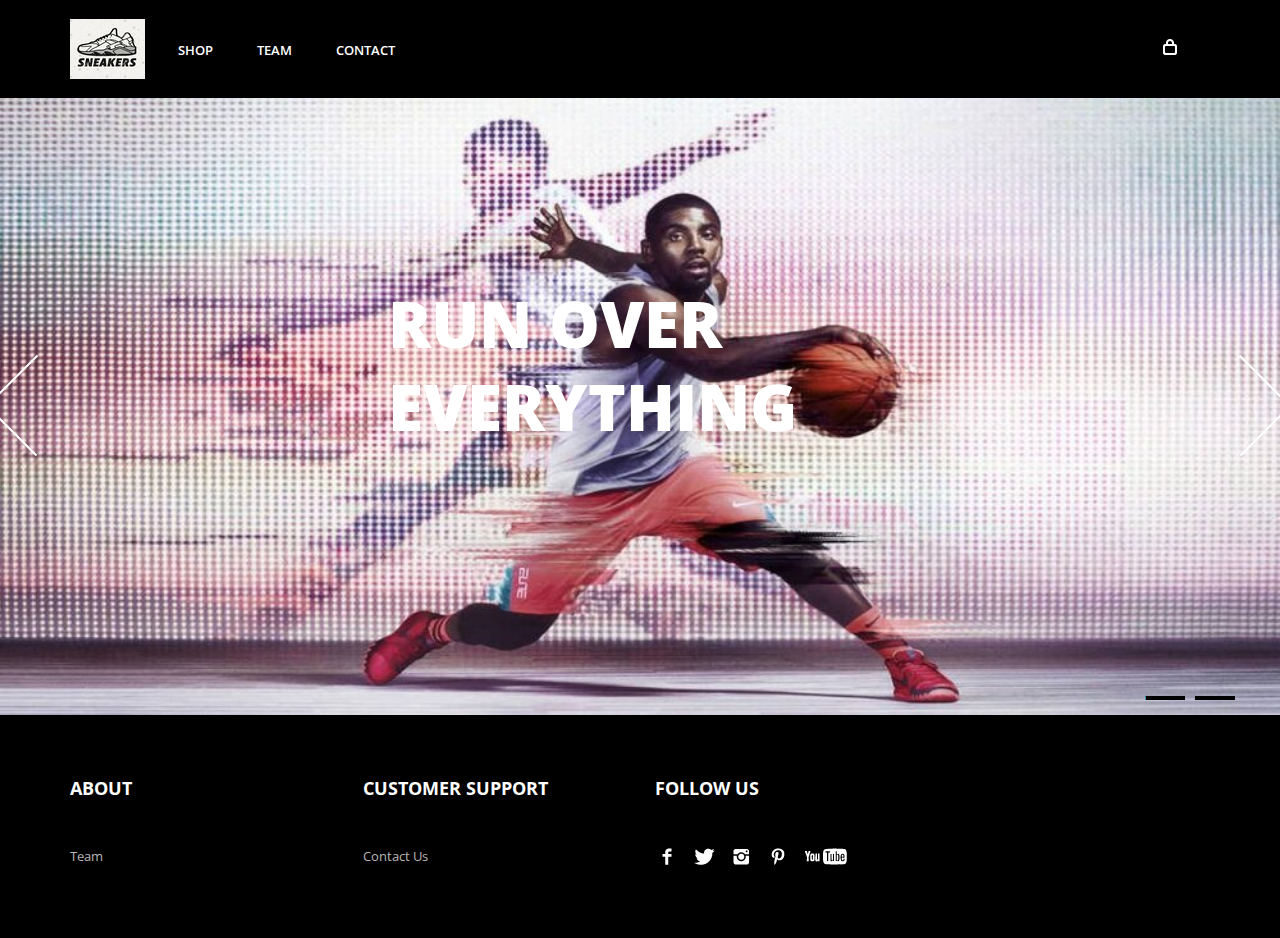
==== MyEshop/index.html @ d212ff75 "Add files via upload" ====
<!--A Design by W3layouts
Author: W3layout
Author URL: http://w3layouts.com
License: Creative Commons Attribution 3.0 Unported
License URL: http://creativecommons.org/licenses/by/3.0/
-->
<!DOCTYPE HTML>
<html>
<head>
<title>Free Snow Bootstrap Website Template | Home :: w3layouts</title>
<link href="css/bootstrap.css" rel='stylesheet' type='text/css' />
<link href="css/style.css" rel='stylesheet' type='text/css' />
<meta name="viewport" content="width=device-width, initial-scale=1, maximum-scale=1">
<meta http-equiv="Content-Type" content="text/html; charset=utf-8" />
<link href='http://fonts.googleapis.com/css?family=Open+Sans:400,300,600,700,800' rel='stylesheet' type='text/css'>
<script type="application/x-javascript"> addEventListener("load", function() { setTimeout(hideURLbar, 0); }, false); function hideURLbar(){ window.scrollTo(0,1); } </script>
<script src="js/jquery.min.js"></script>
<!--<script src="js/jquery.easydropdown.js"></script>-->
<!--start slider -->
<link rel="stylesheet" href="css/fwslider.css" media="all">
<script src="js/jquery-ui.min.js"></script>
<script src="js/fwslider.js"></script>
<!--end slider -->
<script type="text/javascript">
        $(document).ready(function() {
            $(".dropdown img.flag").addClass("flagvisibility");

            $(".dropdown dt a").click(function() {
                $(".dropdown dd ul").toggle();
            });
                        
            $(".dropdown dd ul li a").click(function() {
                var text = $(this).html();
                $(".dropdown dt a span").html(text);
                $(".dropdown dd ul").hide();
                $("#result").html("Selected value is: " + getSelectedValue("sample"));
            });
                        
            function getSelectedValue(id) {
                return $("#" + id).find("dt a span.value").html();
            }

            $(document).bind('click', function(e) {
                var $clicked = $(e.target);
                if (! $clicked.parents().hasClass("dropdown"))
                    $(".dropdown dd ul").hide();
            });


            $("#flagSwitcher").click(function() {
                $(".dropdown img.flag").toggleClass("flagvisibility");
            });
        });
     </script>
</head>
<body>
	<div class="header">
		<div class="container">
			<div class="row">
			  <div class="col-md-12">
				 <div class="header-left">
					 <div class="logo">
						<a href="index.html"><img src="images/logo.png" alt=""/></a>
					 </div>
					 <div class="menu">
						  <a class="toggleMenu" href="#"><img src="images/nav.png" alt="" /></a>
						    <ul class="nav" id="nav">
						    	<li><a href="shop.html">Shop</a></li>
						    	<li><a href="team.html">Team</a></li>
								<li><a href="contact.html">Contact</a></li>								
								<div class="clear"></div>
							</ul>
							<script type="text/javascript" src="js/responsive-nav.js"></script>
				    </div>							
	    		    <div class="clear"></div>
	    	    </div>
	            <div class="header_right">
				    <ul class="icon1 sub-icon1 profile_img">
					 <li><a class="active-icon c1" href="#"> </a>
						<ul class="sub-icon1 list">
						  <div class="product_control_buttons">
						  	<a href="#"><img src="images/edit.png" alt=""/></a>
						  		<a href="#"><img src="images/close_edit.png" alt=""/></a>
						  </div>
						   <div class="clear"></div>
						  <li class="list_img"><img src="images/1.jpg" alt=""/></li>
						  <li class="list_desc"><h4><a href="#">velit esse molestie</a></h4><span class="actual">1 x
                          $12.00</span></li>
						  <div class="login_buttons">
							 <div class="check_button"><a href="checkout.html">Check out</a></div>
							 <div class="login_button"><a href="login.html">Login</a></div>
							 <div class="clear"></div>
						  </div>
						  <div class="clear"></div>
						</ul>
					 </li>
				   </ul>
		           <div class="clear"></div>
	       </div>
	      </div>
		 </div>
	    </div>
	</div>
	<div class="banner">
	<!-- start slider -->
       <div id="fwslider">
         <div class="slider_container">
            <div class="slide"> 
                <!-- Slide image -->
               <img src="images/slider1.jpg" class="img-responsive" alt=""/>
                <!-- /Slide image -->
                <!-- Texts container -->
                <div class="slide_content">
                    <div class="slide_content_wrap">
                        <!-- Text title -->
                        <h1 class="title">Run Over<br>Everything</h1>
                        <!-- /Text title -->
                    </div>
                </div>
               <!-- /Texts container -->
            </div>
            <!-- /Duplicate to create more slides -->
            <div class="slide">
               <img src="images/slider2.png" class="img-responsive" alt=""/>
                <div class="slide_content">
                    <div class="slide_content_wrap">
                        <h1 class="title">Run Over<br>Everything</h1>
             
                    </div>
                </div>
            </div>
            <!--/slide -->
        </div>
        <div class="timers"></div>
        <div class="slidePrev"><span></span></div>
        <div class="slideNext"><span></span></div>
       </div>
       <!--/slider -->
      </div>
	    </div>
		<div class="footer">
			<div class="container">
				<div class="row">
					<div class="col-md-3">
						<ul class="footer_box">
							<h4>About</h4>
							<br>
							<li><a href="#">Team</a></li>
						</ul>
					</div>
					<div class="col-md-3">
						<ul class="footer_box">
							<h4>Customer Support</h4>
							<br>
							<li><a href="#">Contact Us</a></li>
						</ul>
					</div>
					<div class="col-md-3">
						<ul class="footer_box">
							<h4>Follow Us</h4>
							<ul class="social">	
							  <li class="facebook"><a href="#"><span> </span></a></li>
							  <li class="twitter"><a href="#"><span> </span></a></li>
							  <li class="instagram"><a href="#"><span> </span></a></li>	
							  <li class="pinterest"><a href="#"><span> </span></a></li>	
							  <li class="youtube"><a href="#"><span> </span></a></li>										  				
						    </ul>
		   					
						</ul>
					</div>
				</div>
			</div>
		</div>
</body>	
</html>
---- MyEshop/css/style.css ----
.clear{clear: both;}
h4, h5, h6,
h1, h2, h3 {margin-top: 0;}
ul, ol {margin: 0;}
p {margin: 0;}
html, body{
	font-family: 'Open Sans', sans-serif;
	background:#fff;
	font-size: 100%;
}
body a{
 	transition: 0.5s all;
	-webkit-transition: 0.5s all;
	-moz-transition: 0.5s all;
	-o-transition: 0.5s all;
}
.header{
	background:#000;
	padding: 1.5% 0;
}
.header-left{
	float:left;
	width: 59%;
}
.logo{
	float:left;
	margin-right: 2%;
}
.menu{
	 float:left;
	 margin: 17px 0 0;
}
  .menu li{
	display:inline-block;
 }
 .menu li:first-child{
   	margin-left:0;
 }
 .menu li a{
  	 display: block;
	font-size: 0.8125em;
	text-transform: uppercase;
	padding: 5px 20px;
	color: #FFF;
	-webkit-transition: all 0.3s ease;
	-moz-transition: all 0.3s ease;
	-o-transition: all 0.3s ease;
	transition: all 0.3s ease;
	font-weight: 600;
 }
 .menu li a:hover ,.menu li.active a{
	 background:#fff;
	 color:#000;
 } 
 #nav .current a {
	 color:red;
}
.toggleMenu {
    display:  none;
  	padding:4px 5px 0px 5px;
}
.nav:before,
.nav:after {
    content: " "; 
    display: table; 
}
.nav:after {
    clear: both;
}
.nav ul {
    list-style: none;
}
@media screen and (max-width:800px) {
	.active {
        display: block;
    }
    .menu li a{
    	text-align:left;
    	border-radius:0;
    	-webkit-border-radius:0;
    	-moz-border-radius:0;
    	-o-border-radius:0;
    }
    .nav {
	    list-style: none;
		width: 95%;
		position: absolute;
		right: 20px;
		background: #222;
		top: 72px;
		z-index: 111;
    }
    .nav:after {
		content: '';
		position: absolute;
		right:18px;
		top: -9px;
		border-left:10px solid rgba(0, 0, 0, 0);
		border-right:10px solid rgba(0, 0, 0, 0);
		border-bottom:10px solid #333;
	}
    .menu li a span.messages{
    	text-align:center;
    	top:15px;
    }
    .nav li ul{
    	width:100%;   	
    }
    .menu ul{
    	margin:0;
    }
    .nav > li.hover > ul {
        width:100%;
    }
    .nav > li {
        float: none;
        display:block;
    }
    .nav ul {
        display: block;
        width: 100%;
    }
   .nav > li.hover > ul , .nav li li.hover ul {
        position: static;
    }
    .nav li a{
    	border-top:1px solid #333;
    }
     .nav li:first-child a{
     	border-top:none;
     }
 }
.header_right{
	float:right;
	width:6%;
	margin-top: 16px;
}
.sb-search {
	position: absolute;
	top:7px;
	right:0px;
	width: 0%;
	min-width: 45px;
	height: 45px;
	float: right;
	overflow: hidden;
	-webkit-transition: width 0.3s;
	-moz-transition: width 0.3s;
	transition: width 0.3s;
	-webkit-backface-visibility: hidden;
}
.sb-search-input {
	position: absolute;
	top: 0;
	left: 0px;
	border: none;
	outline: none;
	background:#333;
	width: 100%;
	height:45px;
	margin: 0;
	z-index: 10;
	padding: 5px 20px;
	font-family: 'Open Sans', sans-serif;
	font-size: 13px;
	color: #ffffff;
}
.sb-search-input::-webkit-input-placeholder {
	color: #ffffff;
}
.sb-search-input:-moz-placeholder {
	color: #ffffff;
}
.sb-search-input::-moz-placeholder {
	color: #efb480;
}
.sb-search-input:-ms-input-placeholder {
	color: #ffffff;
}
.sb-icon-search,.sb-search-submit  {
	width: 45px;
	height: 45px;
	display: block;
	position: absolute;
	right: 0;
	top: 0;
	padding: 0;
	margin: 0;
	line-height: 45px;
	text-align: center;
	cursor: pointer;
}
.sb-search-submit {
	background: #333 url('../images/img-sprite.png') no-repeat 0px 1px;
	-ms-filter: "progid:DXImageTransform.Microsoft.Alpha(Opacity=0)"; /* IE 8 */
    filter: alpha(opacity=0); /* IE 5-7 */
   
	color: transparent;
	border: none;
	outline: none;
	z-index: -1;
	-webkit-appearance: none;
}
.sb-icon-search {
	color: #FFF;
background: #000 url('../images/img-sprite.png') no-repeat 0px 1px;
z-index: 90;
}
/* Open state */
.sb-search.sb-search-open,.no-js .sb-search {
	width:40%;
}
.sb-search.sb-search-open .sb-icon-search,.no-js .sb-search .sb-icon-search {
	background: #c0c0c0 url('../images/img-sprite.png') no-repeat 0px 1px;
	color: #fff;
	z-index: 11;
}
.sb-search.sb-search-open .sb-search-submit,.no-js .sb-search .sb-search-submit {
	z-index: 90;
}
/* start icon styles */
.icon1:before,.icon1:after {
	content: "";
	display: table;
}
.icon1:after {
	clear: both;
}
ul.icon1 {
	float: left;
	zoom: 1;
	list-style: none;
	padding: 0;
	margin-left:25%;
}
.icon1 li {
	float: left;
	position: relative;
}
.icon1 li:last-child{
	border-right:none;
}
.icon1 li:hover > a {
	color: #fafafa;
}
*html .icon1 li a:hover { /* IE6 only */
	color: #fafafa;
}
.icon1 ul {
	width:300px;
	margin: 20px 0 0 0;
	_margin: 0;
	opacity: 0;
	visibility: hidden;
	position: absolute;
	top:67px;
	z-index: 1;
	right: -140px;
	background: #ffffff;
	-webkit-transition: all .2s ease-in-out;
	-moz-transition: all .2s ease-in-out;
	-ms-transition: all .2s ease-in-out;
	-o-transition: all .2s ease-in-out;
	transition: all .2s ease-in-out;
	box-shadow: 0 0 10px #AAA;
	-webkit-box-shadow: 0 0 10px #AAA;
	-moz-box-shadow: 0 0 10px #AAA;
	-o-box-shadow: 0 0 10px #AAA;
}
.icon1 li:hover > ul {
	opacity: 1;
	visibility: visible;
	margin: 0;
	z-index: 9999;
}
.icon1 ul ul {
	top: 6px;
	left: 158px;
	margin: 0 0 0 20px;
}
.icon1 ul li {
	/*--float: none;--*/
	display: block;
	border: 0;
}
.icon1 ul li:first-child{
	border-top:none;
}
.icon1 ul li:first-child a{
	border-top-left-radius: 5px;
	-webkit-border-top-left-radius: 5px;
	-moz-border-top-left-radius: 5px;
	-o-border-top-left-radius: 5px;
}
.icon1 ul li:last-child {   
	-moz-box-shadow: none;
	-webkit-box-shadow: none;
	box-shadow: none;    
}
.icon1 ul a {    
	_height: 10px; /*IE6 only*/
	white-space: nowrap;
	float: none;
	text-transform: none;
}
.active-icon{
	display: block;
}
.icon1 ul li:first-child > a:after {
	content: '';
	position: absolute;
	left: 45%;
	top: -30px;
	border-left: 10px solid transparent;
	border-right:10px solid transparent;
	border-bottom:10px solid #f0f0f0;
}
.icon1 ul ul li:first-child a:after {
	left: -100px;
	top: 0%;
	margin-top: -6px;
	border-left: 0;	
	border-bottom:20px solid transparent;
	border-top: 20px solid transparent;
	border-right:20px solid #323757;
}
/* Mobile */
.icon1-trigger {
	display: none;
}
.sub-icon1 img{
	border:none;
	display:inline-block;
	vertical-align:middle;
}
li.list_img{
	float:left;
	width:26%;
}
.login_buttons{
	margin-top:23%;
}
li.list_desc{
	float:left;
	width:50%;
}
li.list_desc h4 a{
	color:#000;
	font-size:0.85em;
	text-decoration:none;
	font-weight:600;
}
li.list_desc h4 a:hover{
	color:red;
}
.c1{
	background: url(../images/img-sprite.png) no-repeat -66px -8px;
	width: 22px;
	height: 24px;
	display: inline-block;
	vertical-align: middle;
}
.icon1 .profile_img {
	margin-top: 3px;
}
.sub-icon1 ul li h3{
	text-align: center;
	font-size: 18px;
	color: #555;
	text-transform: uppercase;
	margin-bottom: 4%;
}
.sub-icon1 ul li p{
	text-align:center;
	font-size: 0.8125em;
	color: #555;
	line-height: 1.5em;
	margin:2% 0;
}
.sub-icon1.list{
	padding:20px;
}
.sub-icon1 ul li p a{
	color: #00405d;
}
.sub-icon1 ul li p a:hover{
	color: #555555;
	text-decoration:underline;
}
.product_control_buttons{
	float:right;
}
.product_control_buttons a:hover{
	opacity:0.5;
}
.button{
	text-align: center;
}
.button a{
	color:#fff;
	font-size:0.85em;
	text-transform:uppercase;
	font-weight:800;
	text-decoration:none;
	margin-left:45%;
	border: none;
	cursor: pointer;
	padding:15px 30px;
	display: inline-block;
	outline: none;
	-webkit-transition: all 0.3s;
	-moz-transition: all 0.3s;
	transition: all 0.3s;
	background: #000;
}
.button a:hover{
	background:#222;
}
.login_button{
	float:right;
}
.login_button a{
	color:#fff;
	font-size:0.85em;
	text-transform:uppercase;
	font-weight:600;
	text-decoration:none;
    border: none;
	cursor: pointer;
	padding:8px 15px; 
	display: inline-block;
	outline: none;
	-webkit-transition: all 0.3s;
	-moz-transition: all 0.3s;
	transition: all 0.3s;
	background: #000;
	margin:10px 0 0;
}
.login_button a:hover{
	background:#555;
}
.check_button{
	float:left;
}
.check_button a{
	color:#fff;
	font-size:0.85em;
	text-transform:uppercase;
	font-weight:600;
	text-decoration:none;
    border: none;
	cursor: pointer;
	padding:8px 15px; 
	display: inline-block;
	outline: none;
	-webkit-transition: all 0.3s;
	-moz-transition: all 0.3s;
	transition: all 0.3s;
	background: #000;
	margin:10px 0 0;
}
.check_button a:hover{
	background:#555;
}
/*--main--*/
.content-top{
	padding:10% 0;
}
.content-top h2{
	color: #000;
	font-size:3em;
	font-weight: 800;
	text-align: center;
	text-transform: uppercase;
	margin-bottom: 1.5%;
}
.content-top p{
	color: #000;
	font-size: 0.95em;
	text-transform: uppercase;
	text-align: center;
	font-weight: 600;
	margin-bottom:1%;
}
.content-top h3{
	color:#000;
	font-size:1.5em;
	text-transform:uppercase;
	font-weight:700;
	text-align:center;
	margin:2% 0 0 0;
}
#flexiselDemo1, #flexiselDemo2, #flexiselDemo3 {
	display: none;
}
.nbs-flexisel-container {
	position: relative;
	max-width: 100%;
}
.nbs-flexisel-ul {
	position: relative;
	width: 9999px;
	margin: 0px;
	padding: 0px;
	list-style-type: none;
	text-align: center;
}
.nbs-flexisel-inner {
	overflow: hidden;
	margin: 0 auto;
}
.nbs-flexisel-item {
	float: left;
	margin: 0px;
	padding: 0px;
	cursor: pointer;
	position: relative;
	line-height: 0px;
}
.nbs-flexisel-item > img {
	width:100%;
	cursor: pointer;
	positon: relative;
	margin-top: 10px;
	margin-bottom: 10px;
	max-width:210px;
	max-height:417px;
}
/*** Navigation ***/
.nbs-flexisel-nav-left, .nbs-flexisel-nav-right {
	width:140px;
	height: 245px;
	position: absolute;
	cursor: pointer;
	z-index: 100;
}
.nbs-flexisel-nav-left {
	left: 205px;
	background: url(../images/img-sprite.png) no-repeat -110px 1px;
}
.nbs-flexisel-nav-right {
	right:205px;
	background: url(../images/img-sprite.png) no-repeat -254px 1px;
}
.content-bottom{
	width:100%;
	background: url(../images/bg_image.jpg)no-repeat center top;
	-webkit-background-size: cover;
	-moz-background-size: cover;
	-o-background-size: cover;
	background-size: cover;
	background-position: center;
	background-size: 100% 100%;
	height:100%;
	padding:15% 0;
}
.content_bottom-text h3{
	color: #FFF;
	font-size: 3em;
	font-weight: 800;
	text-transform: uppercase;
	line-height: 1.2em;
	margin: 2% 0 10%;
}
p.m_1{
	color: #FFF;
	font-size: 0.85em;
	line-height: 2.2em;
	margin-bottom:6%;
}
p.m_2{
	color: #FFF;
	font-size: 0.85em;
	line-height: 2.2em;
}
.features{
	padding:8% 0;
}
h3.m_3{
	color: #000;
	font-size: 3em;
	font-weight: 800;
	text-align: center;
	text-transform: uppercase;
	margin-bottom:2%;
}
.close_but{
	text-align:center;
	margin-bottom:6%;
}
i.close1{
	width:46px;
	height:42px;
	background:url(../images/img-sprite.png)-196px -269px;
	display:inline-block;
}
.view {
   overflow: hidden;
   position: relative;
   text-align: center;
   cursor: default;
}
.view .mask,.view .content {
   width:263px;
   height:200px;
   position: absolute;
   overflow: hidden;
   top: 0;
   left: 0;
}
.view img {
   display: block;
   position: relative;
}
.view h2 {
   text-transform: uppercase;
   color: #fff;
   text-align: center;
   position: relative;
   font-size: 17px;
   padding: 10px;
   background: rgba(0, 0, 0, 0.8);
   margin: 20px 0 0 0;
}
.view p {
   font-style: italic;
   font-size: 12px;
   position: relative;
   color: #fff;
   padding: 10px;
   text-align: center;
}
.view a.info {
   display: inline-block;
   text-decoration: none;
   padding: 7px 14px;
   background: #000;
   color: #fff;
   text-transform: uppercase;
   -webkit-box-shadow: 0 0 1px #000;
   -moz-box-shadow: 0 0 1px #000;
   box-shadow: 0 0 1px #000;
}
.view a.info: hover {
   -webkit-box-shadow: 0 0 5px #000;
   -moz-box-shadow: 0 0 5px #000;
   box-shadow: 0 0 5px #000;
}
/* NINTH EXAMPLE*/
.view-ninth .mask-1, .view-ninth .mask-2 {
    background-color: rgba(0, 0, 0, 0.5);
    height: 361px;
    width: 361px;
    background: rgba(119, 0, 36, 0.5);
    -ms-filter: "progid:DXImageTransform.Microsoft.Alpha(Opacity=100)";
    filter: alpha(opacity=100);
    opacity: 1;
    -webkit-transition: all 0.3s ease-in-out 0.6s;
    -moz-transition: all 0.3s ease-in-out 0.6s;
    -o-transition: all 0.3s ease-in-out 0.6s;
    transition: all 0.3s ease-in-out 0.6s;
}
.view-ninth .mask-1 {
    left: auto;
    right: 0;
    -webkit-transform: rotate(56.5deg) translateX(-180px);
    -moz-transform: rotate(56.5deg) translateX(-180px);
    -o-transform: rotate(56.5deg) translateX(-180px);
    -ms-transform: rotate(56.5deg) translateX(-180px);
    transform: rotate(56.5deg) translateX(-180px);
    -webkit-transform-origin: 100% 0%;
    -moz-transform-origin: 100% 0%;
    -o-transform-origin: 100% 0%;
    -ms-transform-origin: 100% 0%;
    transform-origin: 100% 0%;
}
.view-ninth .mask-2 {
    top: auto;
    bottom: 0;
    -webkit-transform: rotate(56.5deg) translateX(180px);
    -moz-transform: rotate(56.5deg) translateX(180px);
    -o-transform: rotate(56.5deg) translateX(180px);
    -ms-transform: rotate(56.5deg) translateX(180px);
    transform: rotate(56.5deg) translateX(180px);
    -webkit-transform-origin: 0% 100%;
    -moz-transform-origin: 0% 100%;
    -o-transform-origin: 0% 100%;
    -ms-transform-origin: 0% 100%;
    transform-origin: 0% 100%;
}
.view-ninth .content {
    background: rgba(0, 0, 0, 0.9);
    height: 0;
    -ms-filter: "progid:DXImageTransform.Microsoft.Alpha(Opacity=50)";
    filter: alpha(opacity=50);
    opacity: 0.5;
    width:263px;
    overflow: hidden;
    -webkit-transform: rotate(-33.5deg) translate(-112px, 166px);
    -moz-transform: rotate(-33.5deg) translate(-112px, 166px);
    -o-transform: rotate(-33.5deg) translate(-112px, 166px);
    -ms-transform: rotate(-33.5deg) translate(-112px, 166px);
    transform: rotate(-33.5deg) translate(-112px, 166px);
    -webkit-transform-origin: 0% 100%;
    -moz-transform-origin: 0% 100%;
    -o-transform-origin: 0% 100%;
    -ms-transform-origin: 0% 100%;
    transform-origin: 0% 100%;
    -webkit-transition: all 0.4s ease-in-out 0.3s;
    -moz-transition: all 0.4s ease-in-out 0.3s;
    -o-transition: all 0.4s ease-in-out 0.3s;
    transition: all 0.4s ease-in-out 0.3s;
}
.view-ninth h2 {
    background: transparent;
    margin-top: 5px;
    border-bottom: 1px solid rgba(255, 255, 255, 0.2);
}
.view-ninth a.info {
    display: none;
}
.view-ninth:hover .content {
    height: 120px;
    width:263px;
    -ms-filter: "progid:DXImageTransform.Microsoft.Alpha(Opacity=90)";
    filter: alpha(opacity=90);
    opacity: 0.9;
    top:22px;
    -webkit-transform: rotate(0deg) translate(0, 0);
    -moz-transform: rotate(0deg) translate(0, 0);
    -o-transform: rotate(0deg) translate(0, 0);
    -ms-transform: rotate(0deg) translate(0, 0);
    transform: rotate(0deg) translate(0, 0);
}
.view-ninth:hover .mask-1, .view-ninth:hover .mask-2 {
    -webkit-transition-delay: 0s;
    -moz-transition-delay: 0s;
    -o-transition-delay: 0s;
    transition-delay: 0s;
}
.view-ninth:hover .mask-1 {
    -webkit-transform: rotate(56.5deg) translateX(1px);
    -moz-transform: rotate(56.5deg) translateX(1px);
    -o-transform: rotate(56.5deg) translateX(1px);
    -ms-transform: rotate(56.5deg) translateX(1px);
    transform: rotate(56.5deg) translateX(1px);
}
.view-ninth:hover .mask-2 {
    -webkit-transform: rotate(56.5deg) translateX(-1px);
    -moz-transform: rotate(56.5deg) translateX(-1px);
    -o-transform: rotate(56.5deg) translateX(-1px);
    -ms-transform: rotate(56.5deg) translateX(-1px);
    transform: rotate(56.5deg) translateX(-1px);
}
h4.m_4{
	margin-top:10%;
}
h4.m_4 a{
	color:#000;
	font-size:1em;
	text-decoration:none;
	font-weight:600;
}
h4.m_4 a:hover{
	color:#444;
}
p.m_5{
	color:#222;
	font-size:0.85em;
}
/*--footer--*/
.footer{
	background:#000;
	padding:5% 0;
}		
ul.footer_box{
	list-style:none;
	padding:0;
}	
ul.footer_box h4{
	color:#fff;
	font-size:1.1em;
	text-transform:uppercase;
	font-weight:700;
	margin-bottom: 8%;
}
ul.footer_box li a{
	color: #B8B6B6;
	font-size: 0.8125em;
	text-decoration:none;
	line-height: 2em;
}
ul.footer_box li a:hover{
	color:#fff;
}
.footer_search {
	margin-top: 10%;
	width:100%;
	position:relative;
}
.footer_search input[type="text"] {
	outline: none;
	padding: 12px 15px;
	outline: none;
	color: #202020;
	background: #FFF;
	border: none;
	width: 74%;
	line-height: 1.5em;
	font-size: 0.8125em;
}
.footer_search  input[type="submit"] {
	background: #C7C7C7;
	padding: 9px 19px;
	border: none;
	cursor: pointer;
	position: absolute;
	line-height: 1.6em;
	font-size: 1em;
	color: #000;
	font-weight: 800;
	outline: none;
	-webkit-transition: all 0.3s;
	-moz-transition: all 0.3s;
	transition: all 0.3s;
}
.footer_search  input[type="submit"]:hover {
	background:#222;
	color:#fff;
}
ul.social{
	list-style:none;
	padding:0;
	margin-top: 17%;
}	
ul.social li:first-child, ol li:first-child {
	margin-top: 0px;
	margin-left: 0;
}
ul.social li{
	display:inline-block;
	margin-right:8px;
}	
ul.social li a span:hover{
	opacity:0.5;
}		
li.facebook a span {
	height: 25px;
	width: 25px;
	display: block;
	background: url(../images/img-sprite.png)no-repeat -256px -276px;
}
li.twitter a span {
	height: 25px;
	width: 25px;
	display: block;
	background: url(../images/img-sprite.png)no-repeat -298px -276px;
}
li.instagram a span {
	height: 25px;
	width: 25px;
	display: block;
	background: url(../images/img-sprite.png)no-repeat -346px -276px;
}
li.pinterest a span {
	height: 25px;
	width: 25px;
	display: block;
	background: url(../images/img-sprite.png)no-repeat -391px -276px;
}	
li.youtube a span {
	height: 25px;
	width: 47px;
	display: block;
	background: url(../images/img-sprite.png)no-repeat -437px -276px;
}	
.dropdown dd, .dropdown dt, .dropdown ul { margin:0px; padding:0px; }
.dropdown dd { position:relative; }
.dropdown a, .dropdown a:visited { color:#fff; text-decoration:none; outline:none;}
.dropdown a:hover { color:#fff;}
.dropdown dt a:hover { color:#fff;}
.dropdown dt a {background:url(../images/arrow.png) no-repeat scroll right center; display:block; padding-right:20px;
}
.dropdown dt a span {cursor: pointer;
	cursor: pointer;
	display: block;
	padding:0px 10px;
	font-size: 0.85em;
	color: #FFF;
	font-weight: 400;
}
        .dropdown dd ul { background:#222 none repeat scroll 0 0;color:#fff; display:none;
                          left:0px; padding:5px 0px; position:absolute; top:13px; width:auto; min-width:200px; list-style:none;}
        .dropdown span.value { display:none;}
        .dropdown dd ul li a { padding:5px; display:block;font-size: 13px;}
        .dropdown dd ul li a:hover { background-color:#444;}
        
        .dropdown img.flag { border:none; vertical-align:middle; margin-left:10px; }
        .flagvisibility { float: right;}
        
/*--dropdown--*/
.dropdown {
    display: block;
    display: inline-block;
   	float:right;
    position: relative;
   	z-index: 9999;
   	margin:0;
}
/* ===[ For demonstration ]=== */
/* ===[ End demonstration ]=== */
.dropdown .dropdown_button {
    cursor: pointer;
    width: auto;
    display: inline-block;
    padding: 4px 12px;
   -webkit-border-radius: 2px;
    -moz-border-radius: 2px;
    border-radius: 2px;
    font-weight: bold;
    color:#fff;
    line-height:29px;
    text-decoration: none !important;
    background:#595959;
    font-size: 11px;
}
.dropdown input[type="checkbox"] + .dropdown_button .arrow {
    display: inline-block;
    width: 0px;
    height: 0px;
    border-top: 5px solid #fff;
    border-right: 5px solid transparent;
    border-left: 5px solid transparent;
}
.dropdown input[type="checkbox"]:checked + .dropdown_button .arrow { border-color: white transparent transparent transparent }
.dropdown .dropdown_content {
    position: absolute;
    border: 1px solid #777;
    padding: 0px;
    background:#595959;
    margin: 0;
    display: none;
}
.dropdown .dropdown_content li {
    list-style: none;
    margin-left: 0px;
    line-height: 16px;
    border-top: 1px solid #5F5D5D;
	border-bottom: 1px solid #555353;
    margin-top: 2px;
    margin-bottom: 2px;
}
.dropdown .dropdown_content li:hover {
    border-top-color: #555;
    border-bottom-color: #555;
    background:#444;
}
.dropdown .dropdown_content li a {
    display: block;
    padding: 2px 7px;
    padding-right: 15px;
    color:#fff;
    font-size:13px;
    text-decoration: none !important;
    white-space: nowrap;
}
.dropdown .dropdown_content li:hover a {
    color: white;
    text-decoration: none !important;
}
.dropdown input[type="checkbox"]:checked ~ .dropdown_content { display: block }
.dropdown input[type="checkbox"] { display: none }
.copy {
  float: left;
}
.copy p{
	font-size:0.8125em;
	font-weight:600;
	color:#B8B6B6;
}
.copy p a{
	color:#fff;
}
.footer_bottom{
	padding: 0 2%;
	margin-top: 5%;
}
/*--shop--*/
.shop_top{
	padding:5% 0;
}
.new-box {
	right:10px;
}
.new-box, .sale-box {
	position: absolute;
	top:16px;
	overflow: hidden;
	height: 38px;
	min-width: 70px;
	text-align: left;
	z-index: 0;
	display: inline-block;
	-webkit-transform: rotate(-90deg);
	-ms-transform: rotate(-90deg);
	transform: rotate(-90deg);
}
.new-label {
	font-size: 0.85em;
	color: #FFF;
	background:#FFAF02;
	text-transform: uppercase;
	padding:9px;
	text-align: center;
	display: block;
	min-width: 70px;
	position: absolute;
	left: 0px;
	top: 0px;
	z-index: 1;
}
.sale-box {
	left:10px;
}
.sale-label {
	font-size: 0.85em;
	color: #FFF;
	background:#E92546;
	text-transform: uppercase;
	padding:9px;
	text-align: center;
	display: block;
	min-width: 70px;
	position: absolute;
	left: 0px;
	top: 0px;
}
.shop_box{
	position:relative;
}
.shop_desc{
	border:1px solid #E0E0E0;
	padding:5%;
}
.shop_desc h3{
	margin-bottom:5px;
}
.shop_desc h3 a{
	color: #333;
	font-size: 16px;
	font-weight: 600;
	text-decoration: none;
}
.shop_desc h3 a:hover{
	color:#666;
}
.shop_desc p{
	color:#555;
	font-size:0.8125em;
	line-height:1.8em;
	margin-bottom:10px;
}
span.reducedfrom {
	text-decoration: line-through;
	margin-right: 8%;
	color: #888;
}
span.actual {
	color: #7DB122;
	font-size: 1em;
	color:#000
}
ul.buttons{
	list-style: none;
	padding: 0;
	margin-top: 10px;
}
.cart{
	float:left;
}
.shop_btn{
	float:right;
}
.shop_btn a, .cart a{
	color: #000;
	font-size: 0.8125em;
	text-transform: uppercase;
	font-weight: 600;
	text-decoration:none;
}
.shop_btn a:hover{
	color:#E92546;
}
.cart a:hover{
	color:#FFAF02;
}
.shop_box-top{
	margin-bottom:5%;
}
h3.m_2 {
	color: #555;
	margin-bottom: 20px;
	font-size: 1.5em;
	line-height: 1.2;
	font-weight: normal;
	letter-spacing: -1px;
	padding:0 1%;
	text-transform: uppercase;
}
h4.m_5{
	margin-top:7%;
}
h4.m_5 a{
	color: #555;
	font-size:0.95em;
	text-transform: uppercase;
	letter-spacing: -1px;
	text-decoration:none;
}
h4.m_5 a:hover{
	color:#000;
}
p.m_6{
	font-size:0.85em;
	color: #555;
	line-height: 1.5em;
}
.team_box{
	margin-bottom:5%;
}
ul.team_list{
	padding:0;
	list-style:none;
}
ul.team_list h4{
	color: #555;
	margin-bottom: 20px;
	font-size: 1.5em;
	line-height: 1.2;
	font-weight: normal;
	margin-top: 0px;
	letter-spacing: -1px;
	text-transform: uppercase;
}
ul.team_list li {
	list-style-image: url(../images/marker.png);
	margin: 0 0px 20px 15px;
}
ul.team_list li a {
	font-size: 0.85em;
	color: #222;
	text-transform: uppercase;
	text-decoration:none;
}
ul.team_list li a:hover {
	color:#444;
}
ul.team_list li p{
	color:#888;
	font-size:0.85em;
	line-height:1.5em;
}
p.m_7{
	color:#888;
	font-size:0.85em;
	line-height:1.5em;
	margin-bottom:2%;
}
.img_section{
	position:relative;
}
.img_section_txt {
	position: absolute;
	width: 100%;
	left: 0;
	bottom: 0;
	background:rgba(5, 5, 5, 0.43);
	-webkit-box-sizing: border-box;
	-moz-box-sizing: border-box;
	box-sizing: border-box;
	padding: 14px 10px 14px 21px;
	color: #FFF;
	-webkit-transition: all 0.6s ease;
	-moz-transition: all 0.6s ease;
	-o-transition: all 0.6s ease;
	transition: all 0.6s ease;
}
.magnifier2:hover .img_section_txt {
	background:rgba(255, 0, 0, 0.36);
}
.ex_box{
	margin-bottom:5%;
}
p.m_8{
	color:#333;
	font-size:0.85em;
	line-height:1.8em;
	margin-bottom:5%;
}
.address p {
	font-size:0.85em;
	line-height:2em;
}
.address p span:hover {
	text-decoration: none;
}
.address p span {
	text-decoration: underline;
	color: #555;
	cursor: pointer;
}
.contact{
	margin-top: 5%;
}
.to{
	float:left;
	width:50%;
}
.to input[type="text"] {
	padding: 10px;
	width:95%;
	font-size: 0.85em;
	font-family: 'Open Sans', sans-serif;
	margin: 10px 0;
	border: none;
	color: #888;
	background:#F8F8F8;
	float: left;
	outline: none;
	border:1px solid #DFE0E2;
}
.to input[type="text"]:hover, .text input[type="text"], .text textarea:hover{
	border-color:#E25050;
}
.text {
	width:50%;
	float:left;
}
.text input[type="text"], .text textarea {
	width:100%;
	font-size: 0.85em;
	margin: 10px 0;
	border: none;
	color: #888;
	font-family: 'Open Sans', sans-serif;
	outline: none;
	background:#F8F8F8;
	height: 100px;
	padding: 10px;
	resize: none;
	border:1px solid #DFE0E2;
}
.form-submit{
	float:right;
}
.form-submit input[type="submit"] {
	color: #FFF;
	font-family: 'Open Sans', sans-serif;
	font-size: 0.95em;
	font-weight: normal;
	padding:15px 40px;
	text-transform: uppercase;
	background:#E25050;
	display: inline-block;
	-webkit-transition: all 0.3s ease-out;
	-moz-transition: all 0.3s ease-out;
	-ms-transition: all 0.3s ease-out;
	-o-transition: all 0.3s ease-out;
	transition: all 0.3s ease-out;
	font-weight: 100;
	border: none;
	cursor: pointer;
	outline:none;
}
.form-submit input[type="submit"]:hover {
	background:#333;
}
/*--single--*/
.single_image{
	width:36.5%;
	float: left;
	margin-right: 2.6%;
}
.single_right{
	width: 60.5%;
	float: left;
}
.single_right h3{
	color: #222;
	font-size: 1.1em;
	text-transform: uppercase;
	margin-bottom: 10px;
	font-weight: 700;
}
.btn1-default1 {
	outline: none;
	border: 1px solid #CACACA;
	background: #FFF;
	padding: 5px 10px;
	font-size: 0.85em;
}
.btn1-twitter:hover {
	color: #FFF;
	background-color: #00AAF0;
}
i.icon-twitter{
	height: 20px;
	width: 20px;
	background: url(../images/img-sprite.png)no-repeat -260px -318px;
	float: left;
	margin-right: 2px;
}
.btn1-twitter:hover i{
	background: url(../images/img-sprite.png)no-repeat -260px -341px;
}
i.icon-facebook{
	height: 20px;
	width: 20px;
	background: url(../images/img-sprite.png)no-repeat -292px -317px;
	float: left;
	margin-right: 2px;
}
.btn1-facebook:hover i{
	background: url(../images/img-sprite.png)no-repeat -292px -341px;
}
.btn1-facebook:hover {
	color: #FFF;
	background-color:#435F9F;
}
i.icon-google{
	height: 20px;
	width: 20px;
	background: url(../images/img-sprite.png)no-repeat -321px -317px;
	float: left;
	margin-right: 2px;
}
.btn1-google:hover i{
	background: url(../images/img-sprite.png)no-repeat -321px -341px;
}
.btn1-google:hover {
	color: #FFF;
	background-color:#E04B34;
}
i.icon-pinterest{
	height: 20px;
	width: 20px;
	background: url(../images/img-sprite.png)no-repeat -353px -318px;
	float: left;
	margin-right: 2px;
}
.btn1-pinterest:hover i{
	background: url(../images/img-sprite.png)no-repeat -353px -342px;
}
.btn1-pinterest:hover {
	color: #FFF;
	background-color:#CE1F21;
}
.social_buttons h4{
	color: #08080B;
	font-weight: 700;
	font-size: 0.8125em;
	padding-bottom: 0.5em;
	display: block;
	text-transform:uppercase;
	margin-bottom:5px;
}
p.m_10{
	color: #333;
	font-size: 0.8125em;
	line-height: 1.8em;
	margin-bottom:5%;
}
.btn_form{
	margin-bottom:5%;
}
.btn_form form input[type="submit"] {
	font-family: 'Open Sans', sans-serif;
	cursor: pointer;
	border: none;
	outline: none;
	display: inline-block;
	font-size: 0.85em;
	padding: 10px 30px;
	background: #333;
	color: #FFF;
	text-transform: uppercase;
	-webkit-transition: all 0.3s ease-in-out;
	-moz-transition: all 0.3s ease-in-out;
	-o-transition: all 0.3s ease-in-out;
	transition: all 0.3s ease-in-out;
}
.btn_form form input[type="submit"]:hover {
	background: #FFAF02;
}
ul.add-to-links {
	margin-bottom: 3%;
	list-style: none;
	padding: 0;
}
ul.add-to-links img {
	vertical-align: middle;
}
ul.add-to-links a {
	color: #000;
	font-size: 0.85em;
}
ul.product-colors{
	list-style:none;
	padding:0;
	margin-bottom: 5%;
}
.product-colors h3, .prosuct-qty span {
	color: #08080B;
	font-weight: 700;
	font-size: 0.8125em;
	padding-bottom: 0.5em;
	display: block;
	text-transform: uppercase;
	margin-bottom: 5px;
}
.product-colors li {
	display: inline-block;
}
.product-colors li a span {
	width: 32px;
	height: 32px;
	display: inline-block;
}
.color1 span {
	background:#45BF55;
}
.color2 span {
	background:#0AA5E2;
}
.color3 span {
	background:#EE82EE;
}
.color4 span {
	background:orange;
}
.color4 span {
	background:gray;
}
.color5 span {
	background:yellow;
}
.color6 span {
	background:red;
}
.box-info-product{
	background: #FFF;
	border: 1px solid #D2D0D0;
	border-top: 1px solid #B0AFAF;
	border-bottom: 1px solid #B0AFAF;
	padding:7%;
}
p.price2{
	color:#333;
	font-size:2em;
	font-weight:700;
	margin-bottom: 5%;
}
.prosuct-qty {
	margin-bottom: 1.5em;
	padding:0;
}
.prosuct-qty select {
	font-family: 'Open Sans', sans-serif;
	border: 1px solid #EEE;
	padding: 5% 41%;
	font-size: 1em;
	outline: none;
}
.prosuct-qty option {
	border: 1px solid #EEE;
	font-family: 'Open Sans', sans-serif;
}
.box-info-product .exclusive {
	border:none;
	outline: none;
	position: relative;
	display: block;
	background:#E25050;
}
.box-info-product .exclusive span {
	font-weight: 700;
	font-size: 20px;
	line-height: 22px;
	padding: 12px 36px 14px 60px;
	color: #FFF;
	display: block !important;
}
.box-info-product .exclusive:after {
	border-left: 1px solid #fff;
	position: absolute;
	top: 0;
	bottom: 0;
	left: 51px;
	content: "";
	width: 1px;
	z-index: 2;
}
.box-info-product .exclusive:before {
	background: url(../images/img-sprite.png)no-repeat -401px -308px;
	position: absolute;
	top: 0;
	left: 0;
	bottom: 0;
	color: #FFF;
	font-size: 25px;
	line-height: 47px;
	content: "";
	z-index: 2;
	width: 51px;
	text-align: center;
}
.box-info-product .exclusive:hover {
	background: #303030;
	background-position: 0 0;
}
.desc{
	margin-bottom:5%;
}
.desc h4{
	color:#333;
	font-size:1.5em;
	margin-bottom:1%;
	text-transform:uppercase;
}
.desc p{
	color:#555;
	font-size:0.85em;
	line-height:1.8em;
}
h4.m_11{
	color:#333;
	font-size:1.2em;
	text-transform:uppercase;
	padding:0 1%;
	margin-bottom:2%;
}
h4.m_12{
	color: #08080B;
	font-weight: 700;
	font-size: 0.8125em;
	padding-bottom: 0.5em;
	display: block;
	text-transform: uppercase;
}
ul.options{
	list-style:none;
	padding:0;
	margin-bottom:7%;
}
ul.options li {
	margin: 0 1% 0 0;
	display: inline-block;
}
ul.options li a {
	color: #000;
	font-size: 0.8125em;
	padding: 5px 10px;
	border: 1px solid #DFDDDD;
	text-decoration:none;
}
ul.options li a:hover {
	border: 1px solid #FFAF02;
}
/*--checkout--*/
p.cart {
	color: #555;
	font-size: 0.85em;
	line-height: 1.8em;
}
/*--login--*/
.login-page {
	border-right: 1px solid #EEE;
	padding-right: 5%;
}
h4.title {
	color:#000;
	margin-bottom: 0.5em;
	font-size: 1em;
	line-height: 1.2;
	font-weight: normal;
	margin-top: 0px;
	letter-spacing: -1px;
	text-transform: uppercase;
	border-bottom: 1px solid #ECECEC;
	padding-bottom: 13px;
}
.login-page p {
	color: #555;
	font-size: 0.85em;
	line-height: 1.8em;
}
.button1 input[type="submit"] {
	background: #000;
	border: none;
	color: #FFF;
	padding: 10px 20px;
	cursor: pointer;
	float: right;
	font-family: 'Open Sans', sans-serif;
	outline: none;
	font-size: 1em;
}
.button1 input[type="submit"]:hover {
	background: #555;
}
#login-form label {
	color: #777;
	line-height: 2.8em;
	font-size: 0.95em;
	font-weight: 400;
	margin: 0;
	display: block;
}
input.inputbox, input.required, div.k2AccountPage input[type="text"] {
	background: #FFF;
	outline-color: #00BFF0;
	border: 1px solid #EEE;
	color: inherit;
	padding: 7px 20px;
	width: 100%;
	font-family: 'Open Sans', sans-serif;
	font-size: 0.85em;
}
.remember {
	margin-top: 6%;
}
p#login-form-remember {
	float: left;
}
fieldset.input input[type="submit"] {
	background: #000;
	border: none;
	color: #FFF;
	padding: 10px 30px;
	cursor: pointer;
	float: right;
	font-family: 'Open Sans', sans-serif;
	outline: none;
	font-size:1em;
}
fieldset.input input[type="submit"]:hover {
	background:#555;
}
#login-form label a {
	color: #777;
	color:0.85em;
}
#login-form label a:hover {
	color:#00BFF0;
}
.button1 {
	float: right;
	margin-top: 8%;
}
/*--register--*/
.register-top-grid h3, .register-bottom-grid h3 {
	color:#000;
	font-size: 1em;
	padding-bottom: 5px;
	margin: 0;
}
.register-top-grid div, .register-bottom-grid div {
	width: 48%;
	float: left;
	margin: 10px 0;
}
.register-top-grid span, .register-bottom-grid span {
	color:#555;
	font-size: 0.8125em;
	padding-bottom: 0.2em;
	display: block;
	text-transform: uppercase;
}
.register-top-grid input[type="text"], .register-bottom-grid input[type="text"] {
	border: 1px solid #EEE;
	outline-color:#00BFF0;
	width: 96%;
	font-size: 1em;
	padding: 0.5em;
	font-family: 'Open Sans', sans-serif;
}
.checkbox {
	margin-bottom: 4px;
	padding-left: 27px;
	font-size: 1.1em;
	line-height: 27px;
	cursor: pointer;
}
.checkbox {
	float: left;
	margin-left: 8px;
	position: relative;
	font-weight: 600;
}
.checkbox:last-child {
	margin-bottom: 4px;
}
.checkbox:last-child {
	margin-bottom: 0;
}
.news-letter {
	color: #555;
	font-weight:600;
	font-size: 0.85em;
	margin-bottom: 1em;
	display: block;
	text-transform: uppercase;
	transition: 0.5s all;
	-webkit-transition: 0.5s all;
	-moz-transition: 0.5s all;
	-o-transition: 0.5s all;
	clear: both;
}
.checkbox i {
	position: absolute;
	bottom: 5px;
	left: 0;
	display: block;
	width:20px;
	height:20px;
	outline: none;
	border: 2px solid #DDD;
}
.checkbox input + i:after {
	content: '';
	background: url("../images/tick1.png") no-repeat 1px 2px;
	top: -1px;
	left: -1px;
	width: 15px;
	height: 15px;
	font: normal 12px/16px FontAwesome;
	text-align: center;
}
.checkbox input + i:after {
	position: absolute;
	opacity: 0;
	transition: opacity 0.1s;
	-o-transition: opacity 0.1s;
	-ms-transition: opacity 0.1s;
	-moz-transition: opacity 0.1s;
	-webkit-transition: opacity 0.1s;
}
.checkbox input {
	position: absolute;
	left: -9999px;
}
.checkbox input:checked + i:after {
	opacity: 1;
}
.news-letter:hover {
	color:#00BFF0;
}
.register-grids form input[type="submit"] {
	background:#E25050;
	color: #FFF;
	font-size: 0.8em;
	padding:0.8em 2.2em;
	border:none;
	transition: 0.5s all;
	-webkit-transition: 0.5s all;
	-moz-transition: 0.5s all;
	-o-transition: 0.5s all;
	display: inline-block;
	font-family: 'Open Sans', sans-serif;
	cursor: pointer;
	outline: none;
	text-transform: uppercase;
}
.register-grids form input[type="submit"]:hover {
	background:#555;
}
/*--responsive design--*/
@media (max-width:1366px){
.icon1 ul {
	width: 270px;
	top: 64px;
	right: -98px;
 }
.button a {
 	margin-left: 71%;
 }
}
@media (max-width:1280px){
.icon1 ul {
	width: 270px;
	top: 63px;
	right: -55px;
 }
}	
@media (max-width:1024px){
.menu li a {	
	padding: 5px 10px;
 }
.header_right {
	width: 7%;
 }
.icon1 ul {
	width: 250px;
	top: 59px;
	right: -25px;
 }
 .sub-icon1 ul li p {
	font-size: 0.8125em;
 }
 .button a {
	margin-left: 27%;
 }
  .nbs-flexisel-nav-left {
	left: 60px;
 }
 .nbs-flexisel-nav-right {
	right: 60px;
 }
 .content_bottom-text h3, h3.m_3, .content-top h2{
 	font-size:2.5em;
 }
 .box-info-product .exclusive span {
	font-size: 17px;
	padding: 12px 11px 14px 63px;
 }
}	
@media (max-width:800px){
.menu {
	 margin:10px 0 0;
  }
  .header_right {
	 width: 10%;
  }
  .icon1 ul {
	width: 250px;
	top: 59px;
	right: -15px;
 }
 .search {
	left: 65%;
	width: 27%;
	top: 12px;
 }
 .content_bottom-text h3, h3.m_3, .content-top h2 {
	font-size: 2em;
 }
 .nbs-flexisel-nav-left {
	left: 10px;
 }
 .nbs-flexisel-nav-right {
	right: 10px;
 }
 .view-ninth:hover .mask-1 {
	display: none;
 }
 .view-ninth:hover .mask-2 {
	display: none;
 }
 .view-ninth .mask-1,  .view-ninth .mask-2{
 	display: none;
 }
 .view-ninth:hover .content {
	height: 53%;
	width: 41%;
 }
  .top_box {
	 margin-bottom: 20px;
 }
 h4.m_4, h4.m_5{
	margin-top: 10px;
 }
 ul.footer_box h4, ul.team_list h4{
	margin-bottom: 10px;
 }
 ul.footer_box {
	margin-bottom: 20px;
  }
  .footer_search, .footer_bottom{
	 margin-top:0;
  }
  ul.social {
	margin-top: 20px;
 }
 .team1{
 	margin-bottom:20px;
 }
 .team_bottom{
 	margin-bottom:20px;
 }
 .team_box {
	margin-bottom:0;
 }
 .shop_box{
 	margin-bottom:20px;
 }
 .shop_desc {
	padding: 10px;
 }
 .etalage_zoom_area div {
	 width:350px !important;
     height:350px !important;
  }
  .box-info-product {
	padding: 20px;
	margin-bottom: 20px;
  }
  .prosuct-qty select {
	padding: 2% 30%;
  }
  .desc {
	margin: 20px 0;
  }
  .product1{
  	margin-bottom:20px;
  }
}  
@media (max-width:768px){
.login-page {
	border-right: none;
	padding-right: 0;
  }
}
@media (max-width:640px){
  .header_right {
	 width: 11%;
  }
   .etalage_zoom_area div {
	 width:250px !important;
	 height:250px !important;
  }
  .btn1-default1 {
	 padding: 5px 7px;
  }
}
@media (max-width:480px){
  .header_right {
	 width: 15%;
  }
   .etalage_zoom_area div {
	 width:100px !important;
	 height:100px !important;
  }
  .btn1-default1 {
	 padding: 5px 7px;
  }
  .search {
	left: 56%;
	width: 33%;
 }
 .icon1 ul {
	top: 51px;
 }
 .content_bottom-text h3, h3.m_3, .content-top h2 {
	font-size: 1.5em;
 }
 .content-top p {
	font-size: 0.8125em;
 }
 .nbs-flexisel-nav-left, .nbs-flexisel-nav-right {
	width: 75px;
	height:126px;
 }
 .nbs-flexisel-nav-left {
	left:10px;
	background: url(../images/img-sprite.png) no-repeat -17px -372px;
 }
 .nbs-flexisel-nav-right {
	right:10px;
	background: url(../images/img-sprite.png) no-repeat -80px -372px;
 }
 .content-top h3 {
	font-size: 1em;
  }
  .view-ninth:hover .content {
	height:60%;
	width:70%;
 }
 .nav{
 	top:67px;
 }
 .single_image {
	width: 100%;
	float: none;
	margin-right: 0;
 }
 .single_left{
 	margin-bottom:20px;
 }
 .to {
	float: none;
	width: 100%;
 }
 .text {
	width: 100%;
	float: none;
 }
 .nav {
	right: 13px;
 }
}
@media (max-width:320px){
.header_right {
   width: 24%;
}
.copy{
	float:none;
}
.dropdown {
	float: none;
	margin-top: 10px;
}
h4.m_11 {
	font-size: 0.85em;
	padding: 0 15px;
	line-height: 1.5em;
}
 .etalage_zoom_area div {
	 width:50px !important;
	 height:50px !important;
  }
  .register-top-grid(
  	margin-bottom:20px;
  )
  .nav {
	top: 66px;
	right: 8px;
  }
  .register-top-grid div, .register-bottom-grid div {
	width: 100%;
	float: none;
	margin: 10px 0;
 }
}
---- MyEshop/css/fwslider.css ----
/* ------------------------------- 3. Slider Styles ------------------------------- */
#fwslider {
    position: relative;
    width:100%;
}
#fwslider .slide {
    display: none;
    position: absolute;
    top:0;
    left:0;
    z-index: 0;
    width:100%;
}
#fwslider .slide img {
    width:100%;
}
#fwslider .slidePrev {
  	position: absolute;
    top:50%;
    left:-50px;
    z-index: 10;
}
#fwslider .slidePrev span {
	background-image: url("../images/img-sprite.png");
	width: 72px;
	height: 128px;
	float: left;
	background-position:-10px -243px;
	background-repeat: no-repeat;
	cursor: pointer;
}
#fwslider .slideNext {
   	position: absolute;
    top:50%;
    right:-50px;
   	z-index: 10;
}
#fwslider .slideNext span {
 	background-image: url("../images/img-sprite.png");
	width: 72px;
	height: 128px;
	float: left;
	background-position:-105px -243px;
	background-repeat: no-repeat;
	cursor: pointer;
}
#fwslider .timers {
    height:4px;
    position: absolute;
    bottom:15px;
    right:0;
    z-index: 3;
}
#fwslider .timer {
    height:4px;
    width:40px;
    background-color: #000;
    float:left;
    margin-right: 10px;
}
#fwslider .progress {
    height:4px;
    width:0%;
    background-color:#4cb1ca;
    float:left;
}
#fwslider .slide_content {
    top:0;
    left:0;
    position: absolute;
    width:100%;
    height:100%;
}
#fwslider .slide_content_wrap { /* Slider Text Content Container Style */
    max-width: 600px;
	margin: 12% auto;
}
#fwslider .title {  /* Slider Title Style */
	color: #FFF;
	font-size: 5em;
	padding-top: 5%;
	font-style: normal;
	text-transform: uppercase;
	border: none;
	font-weight: 800;
	line-height: 1.3em;
	margin-bottom: 5%;
}
/* ------------------------------- 4. Media Query Max Width 1300, Min Width 720 ------------------------------- */
/* ------------------------------- 5. Media Query Max Width 719 ------------------------------- */

@media only screen and (max-width:800px) {

    #fwslider .slide_content_wrap { display:none; }
    #fwslider .timers { display:none; }
    #fwslider .slide_content {cursor: pointer;}
	#fwslider .title {
		margin-left: 19%;
		font-size: 3em;
	}
}
@media (max-width:1366px){
   #fwslider .title {
		margin-left:8%;
		font-size: 4em;
	}
}
@media (max-width:768px)
	#fwslider .title {
		margin-left: 19%;
		font-size: 3em;
	}
}
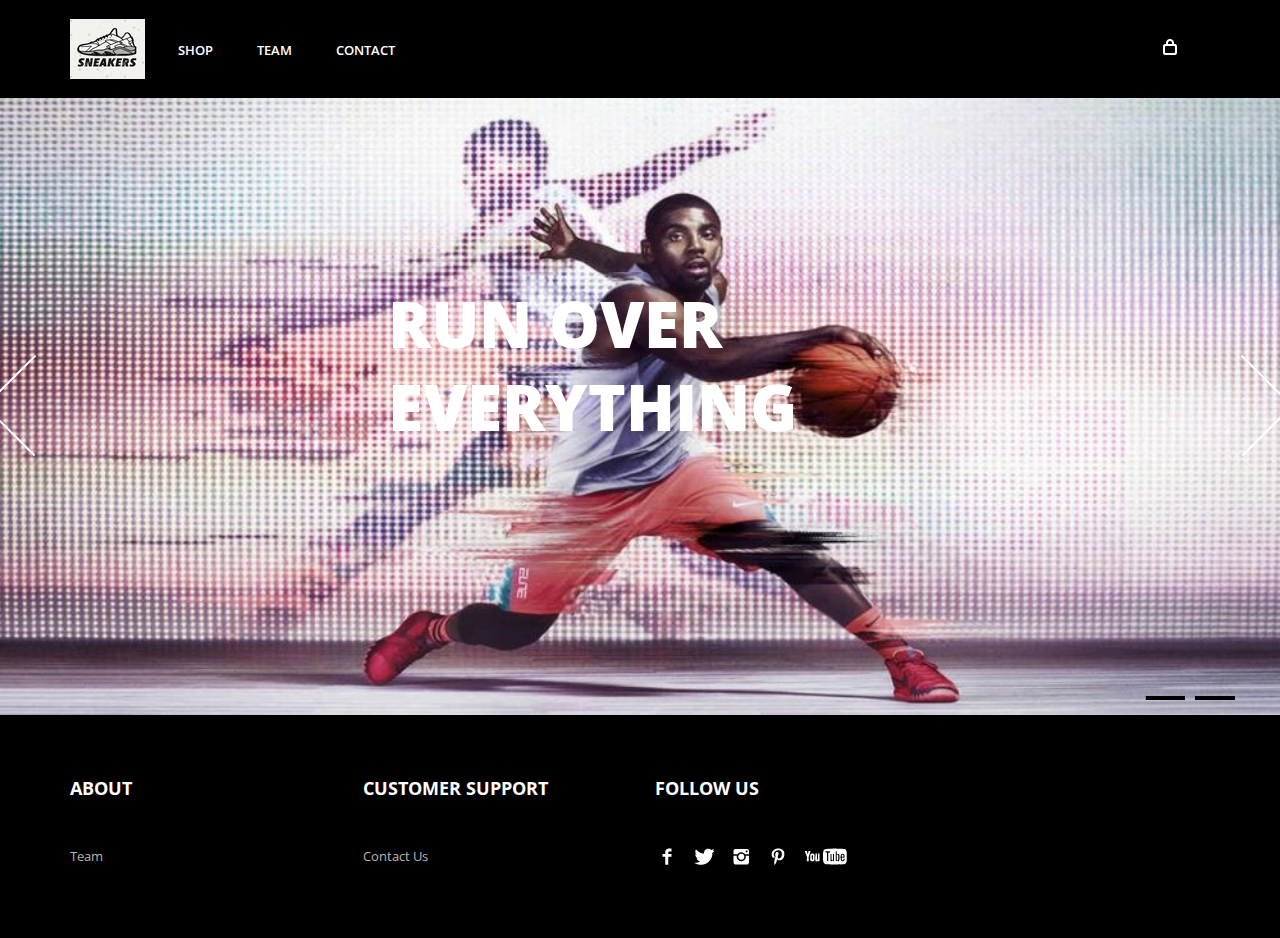
==== commit 192f48f0: "Add files via upload" ====
--- a/MyEshop/index.html
+++ b/MyEshop/index.html
@@ -83,9 +83,9 @@
 						  		<a href="#"><img src="images/close_edit.png" alt=""/></a>
 						  </div>
 						   <div class="clear"></div>
-						  <li class="list_img"><img src="images/1.jpg" alt=""/></li>
-						  <li class="list_desc"><h4><a href="#">velit esse molestie</a></h4><span class="actual">1 x
-                          $12.00</span></li>
+						  <li class="list_img"><img src="images/pict1.jpg" height="42" widht="50" alt=""/></li>
+						  <li class="list_desc"><h4><a href="#">Nike shoes</a></h4><span class="actual">1 x
+                          $500</span></li>
 						  <div class="login_buttons">
 							 <div class="check_button"><a href="checkout.html">Check out</a></div>
 							 <div class="login_button"><a href="login.html">Login</a></div>
@@ -145,14 +145,14 @@
 						<ul class="footer_box">
 							<h4>About</h4>
 							<br>
-							<li><a href="#">Team</a></li>
+							<li><a href="team.html">Team</a></li>
 						</ul>
 					</div>
 					<div class="col-md-3">
 						<ul class="footer_box">
 							<h4>Customer Support</h4>
 							<br>
-							<li><a href="#">Contact Us</a></li>
+							<li><a href="contact.html">Contact Us</a></li>
 						</ul>
 					</div>
 					<div class="col-md-3">
